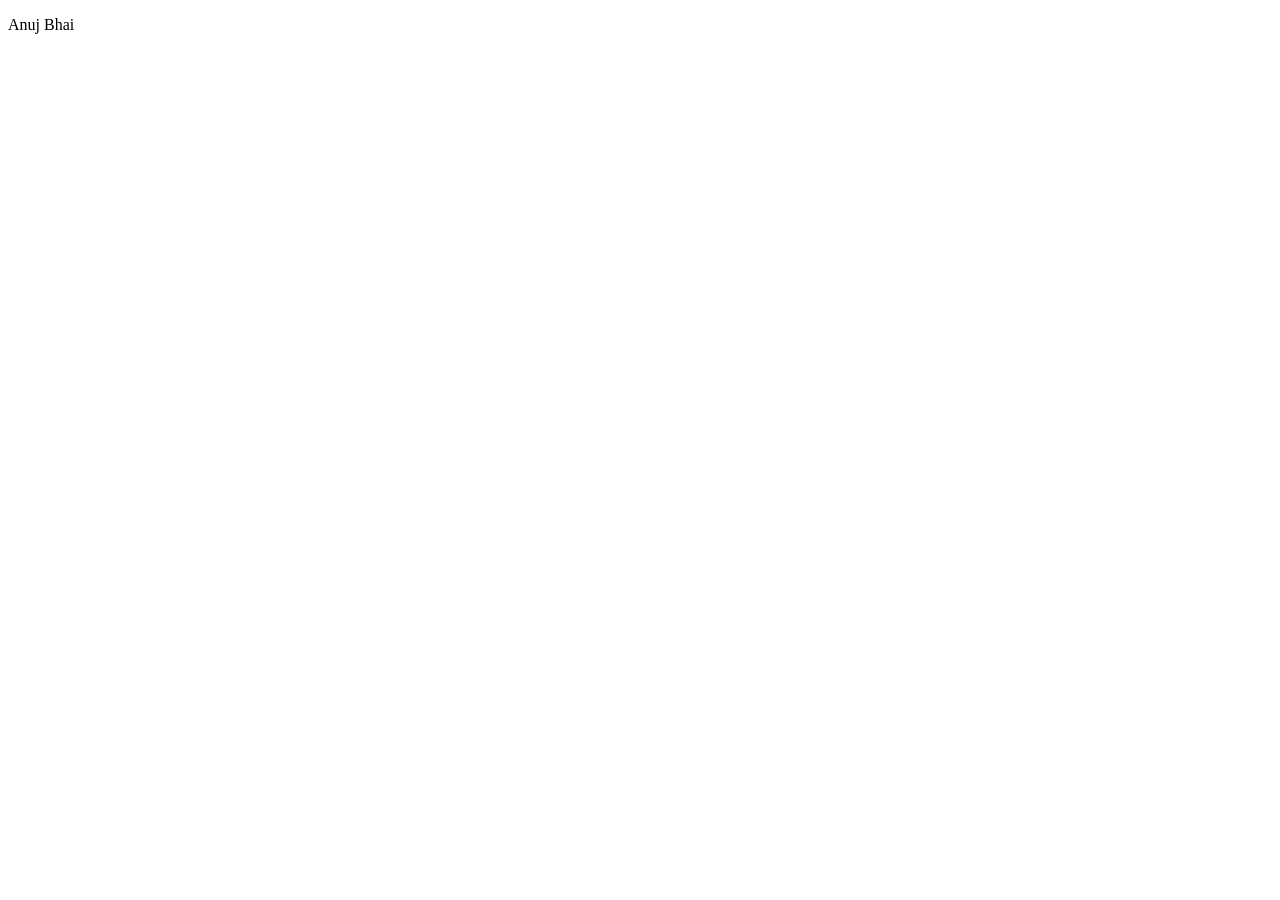
==== index.html @ 165574db "Add initial HTML structure to index.html" ====
<!DOCTYPE html>
<html lang="en">
<head>
    <meta charset="UTF-8">
    <meta name="viewport" content="width=device-width, initial-scale=1.0">
    <title>Document</title>
</head>
<body>
    <p>Anuj Bhai</p>
</body>
</html>
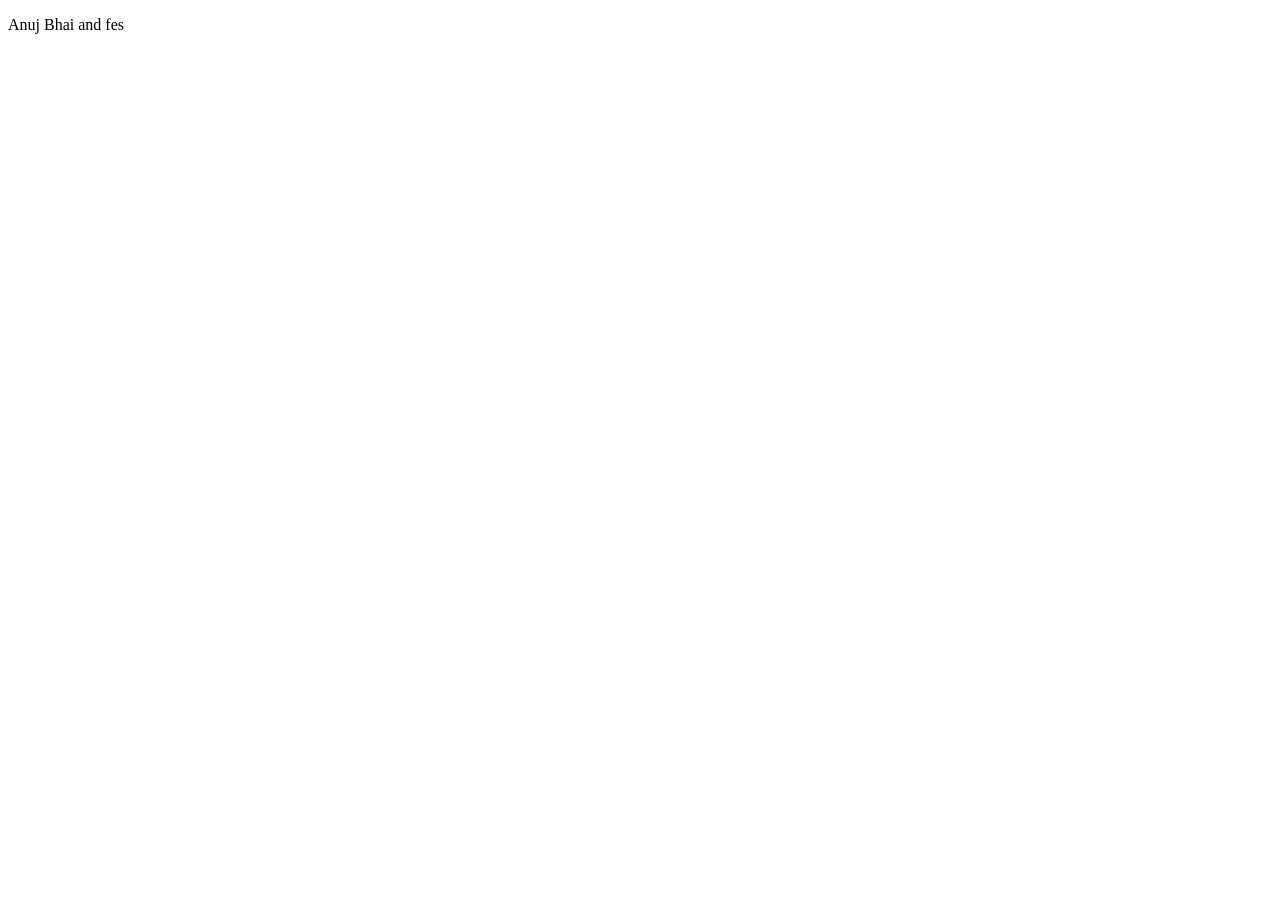
==== commit d09b6a4e: "second commit" ====
--- a/index.html
+++ b/index.html
@@ -6,6 +6,6 @@
     <title>Document</title>
 </head>
 <body>
-    <p>Anuj Bhai</p>
+    <p>Anuj Bhai and fes</p>
 </body>
 </html>
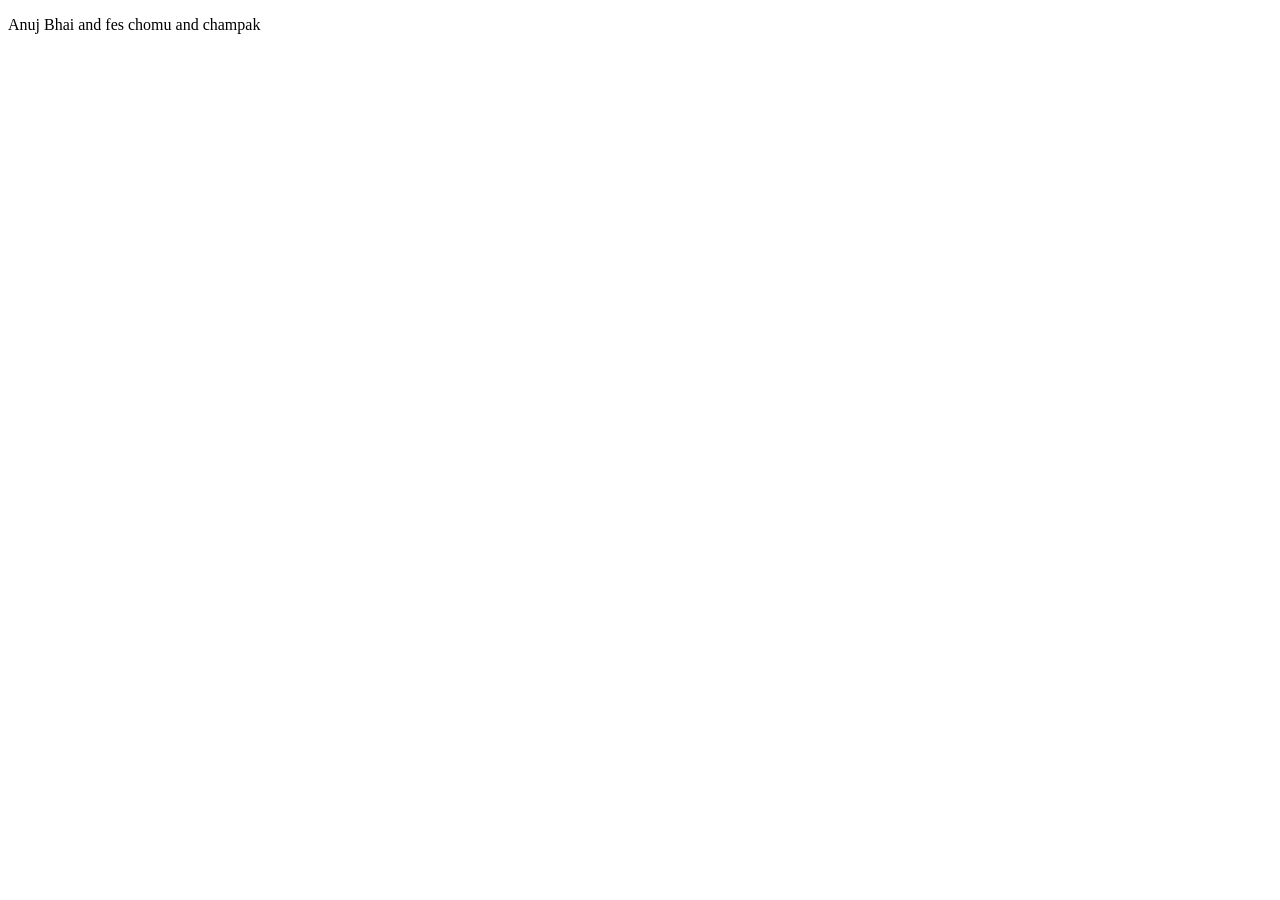
==== commit 4bfcfe82: "third commit" ====
--- a/index.html
+++ b/index.html
@@ -6,6 +6,6 @@
     <title>Document</title>
 </head>
 <body>
-    <p>Anuj Bhai and fes</p>
+    <p>Anuj Bhai and fes chomu and champak</p>
 </body>
 </html>
